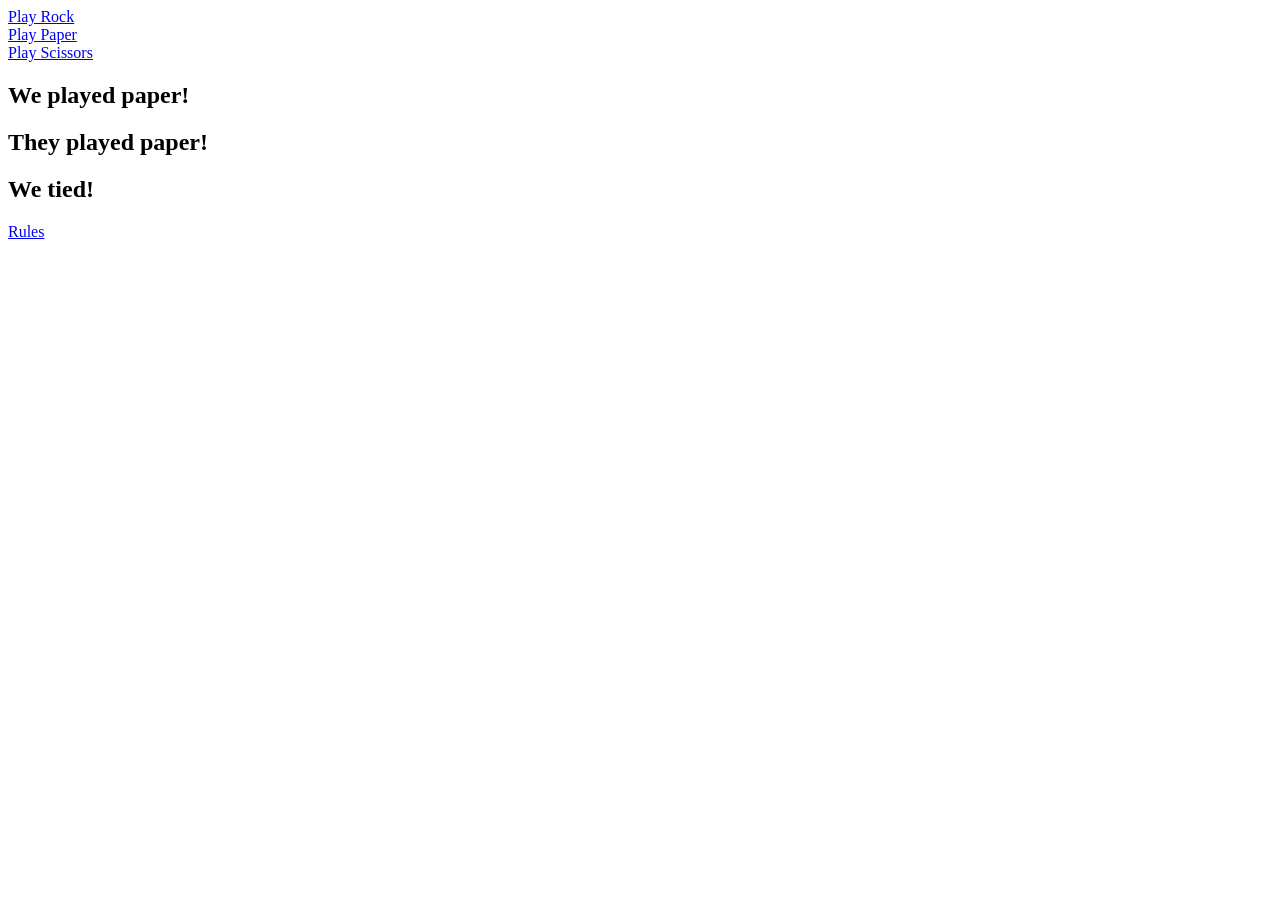
==== public/paper.html @ 57037016 "Starting point" ====
<!DOCTYPE html>
<html>
<head>
  <title>You played paper!</title>

  <!-- Expand the number of characters we can use in the document beyond basic ASCII 🎉 -->
  <meta charset="utf-8">
</head>

<body>
  <div>
    <a href="/rock">
      Play Rock
    </a>
  </div>

  <div>
    <a href="/paper">
      Play Paper
    </a>
  </div>

  <div>
    <a href="/scissors">
      Play Scissors
    </a>
  </div>

  <h2>
    We played paper!
  </h2>

  <h2>
    They played paper!
  </h2>

  <h2>
    We tied!
  </h2>

  <a href="/">
    Rules
  </a>
</body>
</html>
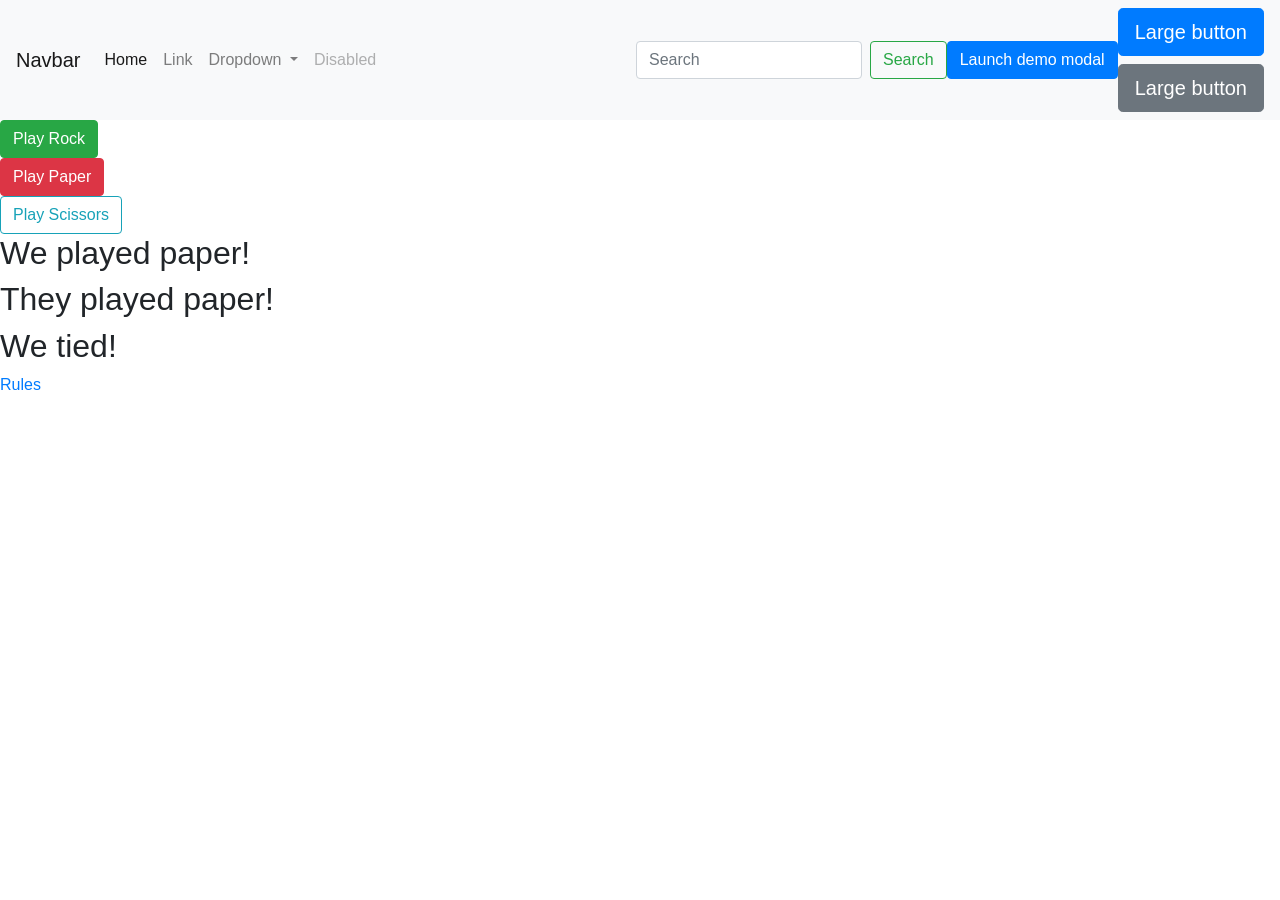
==== commit 17f8b81f: "first attempt at bootstrap what a mess haha" ====
--- a/public/paper.html
+++ b/public/paper.html
@@ -5,23 +5,93 @@
 
   <!-- Expand the number of characters we can use in the document beyond basic ASCII 🎉 -->
   <meta charset="utf-8">
+  <link rel="stylesheet" href="https://stackpath.bootstrapcdn.com/bootstrap/4.4.1/css/bootstrap.min.css">
 </head>
+  <!-- Nav Bar-->
+<body>
+<nav class="navbar navbar-expand-lg navbar-light bg-light">
+  <a class="navbar-brand" href="#">Navbar</a>
+  <button class="navbar-toggler" type="button" data-toggle="collapse" data-target="#navbarSupportedContent" aria-controls="navbarSupportedContent" aria-expanded="false" aria-label="Toggle navigation">
+    <span class="navbar-toggler-icon"></span>
+  </button>
 
-<body>
+  <div class="collapse navbar-collapse" id="navbarSupportedContent">
+    <ul class="navbar-nav mr-auto">
+      <li class="nav-item active">
+        <a class="nav-link" href="#">Home <span class="sr-only">(current)</span></a>
+      </li>
+      <li class="nav-item">
+        <a class="nav-link" href="#">Link</a>
+      </li>
+      <li class="nav-item dropdown">
+        <a class="nav-link dropdown-toggle" href="#" id="navbarDropdown" role="button" data-toggle="dropdown" aria-haspopup="true" aria-expanded="false">
+          Dropdown
+        </a>
+        <div class="dropdown-menu" aria-labelledby="navbarDropdown">
+          <a class="dropdown-item" href="#">Action</a>
+          <a class="dropdown-item" href="#">Another action</a>
+          <div class="dropdown-divider"></div>
+          <a class="dropdown-item" href="#">Something else here</a>
+        </div>
+      </li>
+      <li class="nav-item">
+        <a class="nav-link disabled" href="#" tabindex="-1" aria-disabled="true">Disabled</a>
+      </li>
+    </ul>
+    <form class="form-inline my-2 my-lg-0">
+      <input class="form-control mr-sm-2" type="search" placeholder="Search" aria-label="Search">
+      <button class="btn btn-outline-success my-2 my-sm-0" type="submit">Search</button>
+    </form>
+  </div>
+
+<!-- Button trigger modal -->
+<button type="button" class="btn btn-primary" data-toggle="modal" data-target="#exampleModal">
+  Launch demo modal
+</button>
+
+<!-- Modal -->
+<div class="modal fade" id="exampleModal" tabindex="-1" aria-labelledby="exampleModalLabel" aria-hidden="true">
+  <div class="modal-dialog">
+    <div class="modal-content">
+      <div class="modal-header">
+        <h5 class="modal-title" id="exampleModalLabel">Modal title</h5>
+        <button type="button" class="close" data-dismiss="modal" aria-label="Close">
+          <span aria-hidden="true">&times;</span>
+        </button>
+      </div>
+      <div class="modal-body">
+        Testing 123
+      </div>
+      <div class="modal-footer">
+        <button type="button" class="btn btn-secondary" data-dismiss="modal">Close</button>
+        <button type="button" class="btn btn-primary">Save changes</button>
+      </div>
+    </div>
+  </div>
+</div>
+
   <div>
-    <a href="/rock">
+    <button type="button" class="btn btn-primary btn-lg btn-block">Large button</button>
+    <button type="button" class="btn btn-secondary btn-lg btn-block">Large button</button>
+  </div>
+  </nav>
+
+
+<!-- start normal paragraphs-->
+  <div>
+    <a href="/rock" class = "btn btn-success">
       Play Rock
     </a>
   </div>
 
   <div>
-    <a href="/paper">
+    <a href="/paper" class = "btn btn-danger">
       Play Paper
     </a>
   </div>
 
   <div>
-    <a href="/scissors">
+    <a href="/scissors" class = "btn btn-outline-info">
       Play Scissors
     </a>
   </div>
